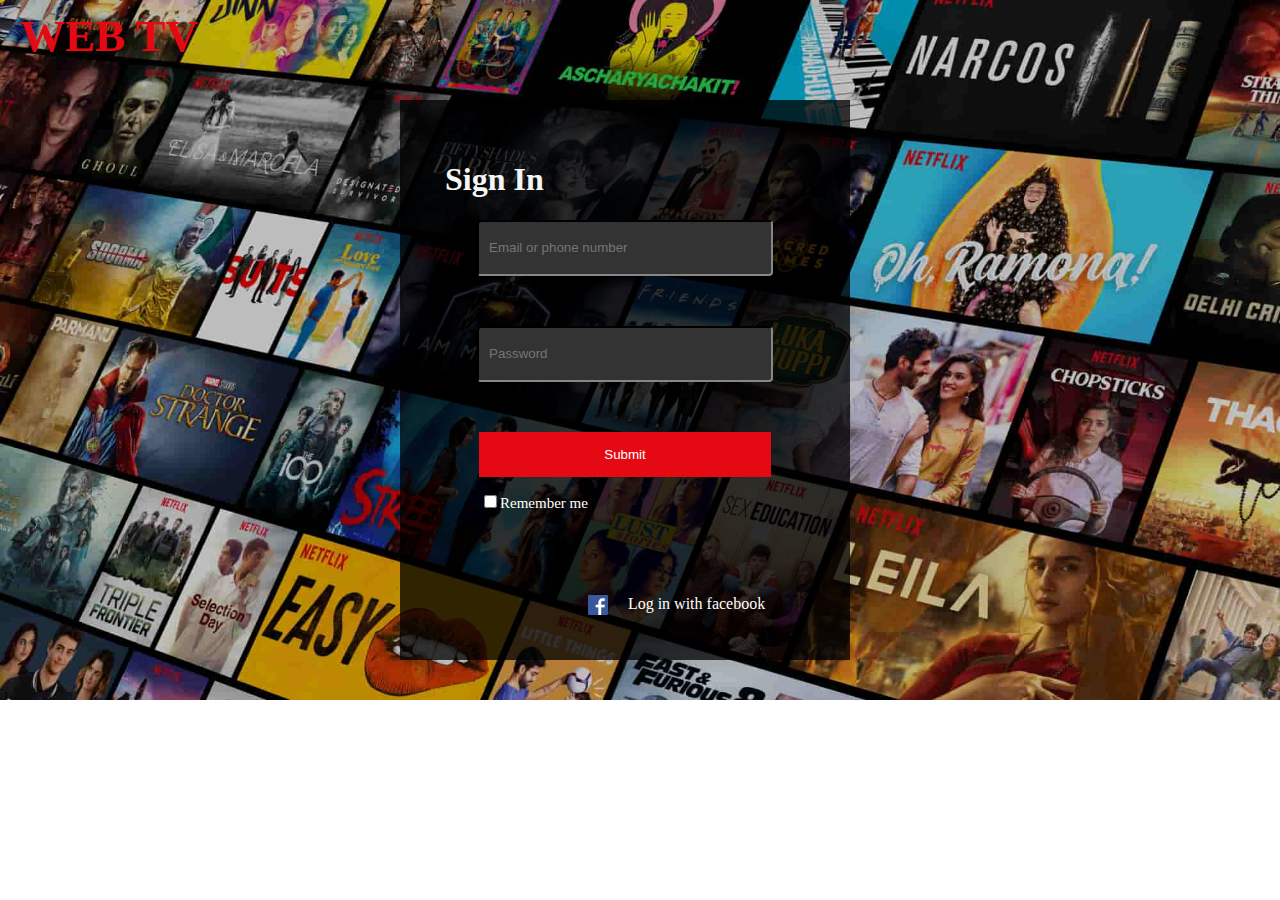
==== Documents/net/html5-boilerplate_v7.2.0/index.html @ 6d911ae5 "final project" ====
<!doctype html>
<html lang="en">
    <head>
        <meta charset="utf-8"/>
        <title>web theatre</title>
        <link rel="stylesheet" href="css/style.css"/>
    </head>
<body>
    <div class="container">
           <h1 class="heads"><a href="#">WEB TV</a> </h1>
            <img src="image.jpg" alt="Netflix"/>
            <form action="#" method="get">
                <div class='frm'>
                    <h1>Sign In</h1>
                    <input class="id" type="text" name="name" placeholder="Email or phone number"/>
                    <input class="pass" type="password" name="pass" placeholder="Password"/>
                   <button id="signup" type="submit" value="Submit"><a id="submit" href="homepage.html">Submit</a></button><br>
                   <p class="check"><input type="checkbox" name="check"/>Remember me</p><br>
                       <img  id ="img" src="FB-f-Logo__blue_57.png" alt="fb"/>
                       <a  id="fb" href="https://www.facebook.com/login.php?skip_api_l
                       ogin=1&api_key=163114453728333&kid_directed_site=0&app_id=163
                       114453728333&signed_next=1&next=https%3A%2F%2Fwww.facebook.com%2Fv2.9%2Fd
                       ialog%2Foauth%3Fapp_id%3D163114453728333%26channel_url%3Dhttps%253A%252F%252Fsta
                       ticxx.facebook.com%252Fconnect%252Fxd_arbiter.php%253Fversion%253D44%2523cb%253D
                       f1c879dbdc3254c%2526domain%253Dwww.netflix.com%2526origin%253Dhttps%25253A%25252F
                       %25252Fwww.netflix.com%25252Ff23006b822bfe9c%2526relation%253Dopener%26client_id%3
                       D163114453728333%26display%3Dpopup%26domain%3Dwww.netflix.com%26e2e%3D%257B%257D%2
                       6fallback_redirect_uri%3Dhttps%253A%252F%252Fwww.netflix.com%252Fin%252Flogin%26loca
                       le%3Den_US%26origin%3D1%26redirect_uri%3Dhttps%253A%252F%252Fstaticxx.facebook.com%
                       252Fconnect%252Fxd_arbiter.php%253Fversion%253D44%2523cb%253Dfd256161ea97e%2526doma
                       in%253Dwww.netflix.com%2526origin%253Dhttps%25253A%25252F%25252Fwww.netflix.com%252
                       52Ff23006b822bfe9c%2526relation%253Dopener%2526frame%253Dff436f4a9e6768%26response_
                       type%3Dtoken%252Csigned_request%26sdk%3Djoey%26version%3Dv2.9%26ret%3Dlogin%26fbapp
                       _pres%3D0%26logger_id%3D484c623f-09eb-440d-aade-7ccbce70c1f2&cancel_url=https%3A%2F
                       %2Fstaticxx.facebook.com%2Fconnect%2Fxd
                       _arbiter.php%3Fversion%3D44%23cb%3Dfd256161ea97e%26domain%3Dw
                       ww.netflix.com%26origin%3Dhttps%253A%252F%252Fwww.netflix.com%2
                       52Ff23006b822bfe9c%26relation%3Dopener%26frame%3Dff436f4a9e6768%26error%3Daccess_den
                       ied%26error_code%3D200%26error_description%3DPermissions%2Berror%26error_reason%3Dus
                       er_denied&display=popup&locale=en_GB">Log in with facebook</a>

                </div>
            </form>
    </div>
   
</body>
</html>
---- Documents/net/html5-boilerplate_v7.2.0/css/style.css ----
body{
    margin:0;
    
}
.container{
    position: relative;
    text-align: center;
    
}
.heads,h1 a{
    color:#e50914;
    text-transform: uppercase;
    position: absolute;
    top:-10px;
    left: 10px;
    font-size: 45px;
    text-decoration: none;
    width:200px;
   }
   
img{
    width: 1280px;
    height: 700px;
}
.frm{
    width:450px;
    height:560px;
    margin: 0px 0px 40px;
    background-color:rgba(0,0,0,.75); 
     position: absolute;
     top:100px;
     left:400px;
}
h1{
    color: whitesmoke;
    font-size: 32px;
    text-align: left;
    padding-left: 45px;
    padding-top: 40px;
}
.id ,.pass{
    height:50px;
    background:#333;
    border-radius:4px;
    width:280px;
    padding-left: 10px;
    color:white;
    border-color:#333;
    margin-bottom:50px
}
#signup{
    
    padding: 15px 125px;  
    background: #e50914;
    border :#e50914;
    
}
#submit{
    text-decoration: none;
    color:white;
}
.check{
   color:white;
   float:left;
   padding-left: 80px;
   font-size: 15px;

}
#img{
    height:20px;
    width:20px;
    padding-top:100px;
    float: left;
}
#fb{
    color:white;
    text-decoration:none;
    padding-top:100px;
    float: left;
    padding-left:20px;
}
/*     homepage css*/
.cotainer{
    position: relative;;
    text-align:center;
    overflow: hidden;
}
#homepagea{
    font-size: 40px;
    font-style: italic;
    position:absolute ;
    color:#e50914;
    text-decoration: none;
    left:850px;
    top:400px;
}
#homepagetv{
    font-style:initial;
    font-size:40px;
    position:absolute;
    color:#e50914;
    left:800px;
    top:250px;
}
#homeli li{
display:inline;
float:right;
padding:5px;
background-color:#333;
list-style:none;

}
ul a{
    text-decoration: none;
    color:#e50914;
    font-size:40px;
    font-style: oblique;
    background-color: #333;
    
}
#himg{
width:100%;
height: 800px;
margin:none;
padding:0px;
}
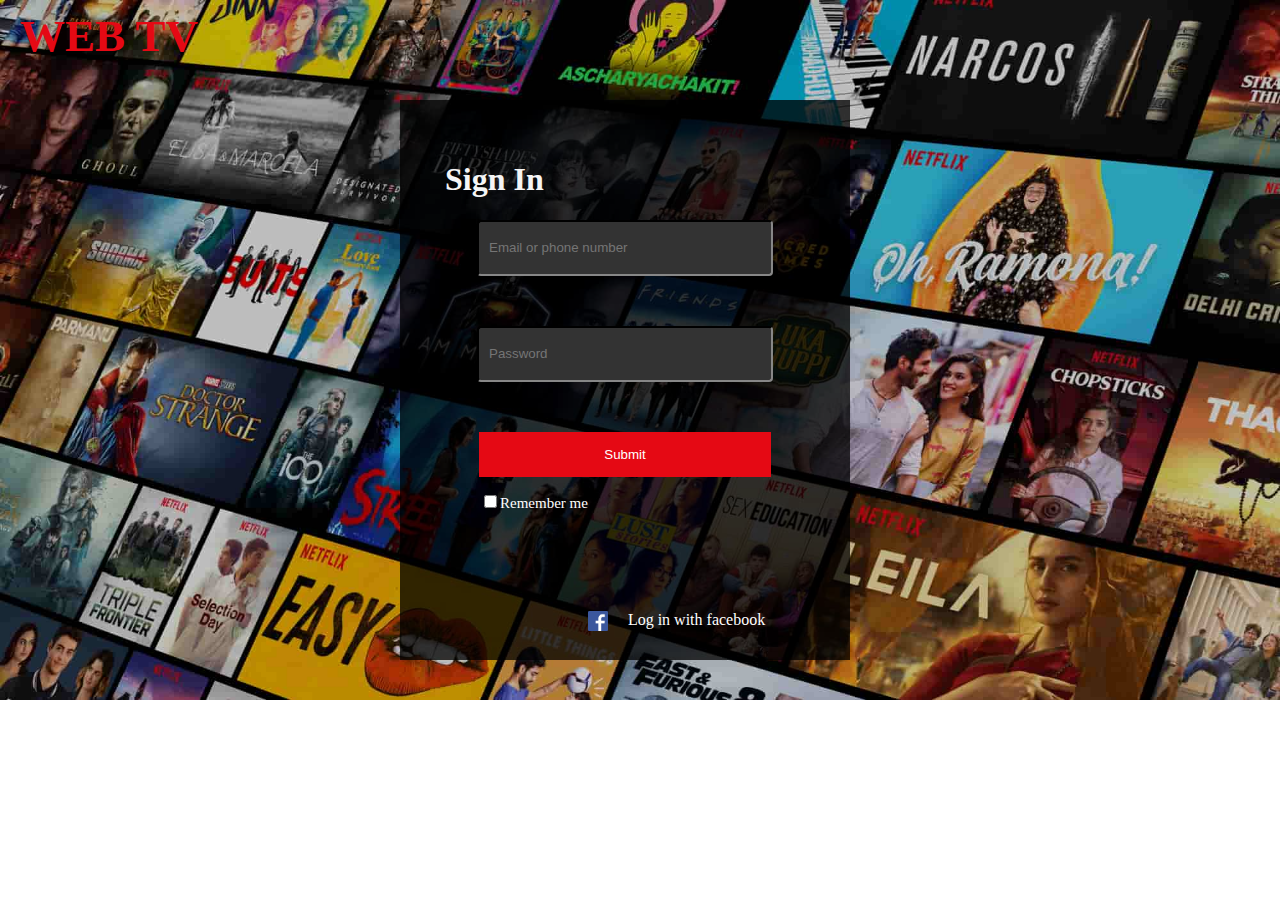
==== commit c47e3582: "after using semmatics" ====
--- a/Documents/net/html5-boilerplate_v7.2.0/index.html
+++ b/Documents/net/html5-boilerplate_v7.2.0/index.html
@@ -7,16 +7,28 @@
     </head>
 <body>
     <div class="container">
-           <h1 class="heads"><a href="#">WEB TV</a> </h1>
+           <h1 class="heads">
+                 <nav>   
+                    <a href="#">WEB TV</a>
+                 </nav>
+             </h1>
             <img src="image.jpg" alt="Netflix"/>
             <form action="#" method="get">
                 <div class='frm'>
-                    <h1>Sign In</h1>
-                    <input class="id" type="text" name="name" placeholder="Email or phone number"/>
-                    <input class="pass" type="password" name="pass" placeholder="Password"/>
-                   <button id="signup" type="submit" value="Submit"><a id="submit" href="homepage.html">Submit</a></button><br>
-                   <p class="check"><input type="checkbox" name="check"/>Remember me</p><br>
-                       <img  id ="img" src="FB-f-Logo__blue_57.png" alt="fb"/>
+                     <h1>Sign In</h1>
+                     <input class="id" type="text" name="name" placeholder="Email or phone number"/>
+                     <input class="pass" type="password" name="pass" placeholder="Password"/>
+                     <button id="signup" type="submit" value="Submit">
+                         <nav>
+                            <a id="submit" href="homepage.html">Submit</a>
+                         </nav>    
+                     </button>
+                     <br>
+                     <p class="check"><input type="checkbox" name="check"/>Remember me</p><br>
+                     <figure>    
+                        <img  id ="img" src="FB-f-Logo__blue_57.png" alt="fb"/>
+                     </figure>
+                     <nav>   
                        <a  id="fb" href="https://www.facebook.com/login.php?skip_api_l
                        ogin=1&api_key=163114453728333&kid_directed_site=0&app_id=163
                        114453728333&signed_next=1&next=https%3A%2F%2Fwww.facebook.com%2Fv2.9%2Fd
@@ -38,7 +50,7 @@
                        52Ff23006b822bfe9c%26relation%3Dopener%26frame%3Dff436f4a9e6768%26error%3Daccess_den
                        ied%26error_code%3D200%26error_description%3DPermissions%2Berror%26error_reason%3Dus
                        er_denied&display=popup&locale=en_GB">Log in with facebook</a>
-
+                     </nav>
                 </div>
             </form>
     </div>
--- a/Documents/net/html5-boilerplate_v7.2.0/css/style.css
+++ b/Documents/net/html5-boilerplate_v7.2.0/css/style.css
@@ -123,4 +123,20 @@
 height: 800px;
 margin:none;
 padding:0px;
+}
+.navi{
+    float: top;
+    position: absolute;
+    padding-left:740px;
+    
+    bottom:90%;
+}
+.navi a{
+    text-decoration: none;
+    color:#e50914;
+    font-size: 20px;
+    font-family: Georgia, 'Times New Roman', Times, serif;
+}
+ a:hover{
+    color: black;
 }